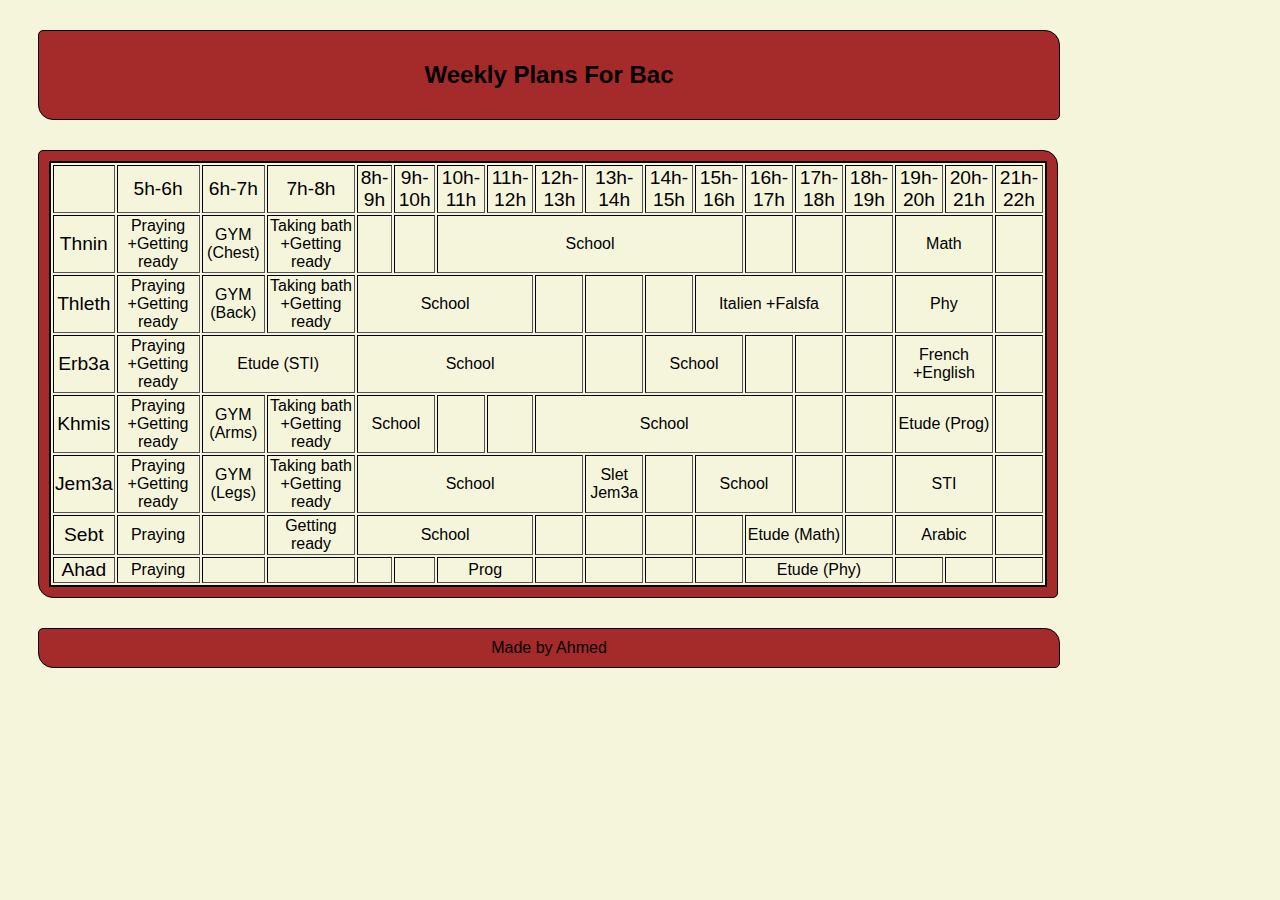
==== index.html @ 2d1a6930 "index.html" ====
<!DOCTYPE html>
<html lang="en">
<head>
    <meta charset="UTF-8">
    <meta name="viewport" content="width=device-width, initial-scale=1.0">
    <link rel="icon" href="icon.png">
    <link rel="apple-touch-icon" href="icon.png">
    <link rel="stylesheet" href="style.css">
    <title>Bac Plans</title>
</head>
<body>
    <div>
        <header><h2>Weekly Plans For Bac</h2></header>
        <section>
            <table border="1">
                <tr>
                    <td><big></big></td>
                    <td><big>5h-6h</big></td>
                    <td><big>6h-7h</big></td>
                    <td><big>7h-8h</big></td>
                    <td><big>8h-9h</big></td>
                    <td><big>9h-10h</big></td>
                    <td><big>10h-11h</big></td>
                    <td><big>11h-12h</big></td>
                    <td><big>12h-13h</big></td>
                    <td><big>13h-14h</big></td>
                    <td><big>14h-15h</big></td>
                    <td><big>15h-16h</big></td>
                    <td><big>16h-17h</big></td>
                    <td><big>17h-18h</big></td>
                    <td><big>18h-19h</big></td>
                    <td><big>19h-20h</big></td>
                    <td><big>20h-21h</big></td>
                    <td><big>21h-22h</big></td>
                </tr>
                <tr>
                    <td><big>Thnin</big></td>
                    <td>Praying +Getting ready</td>
                    <td>GYM (Chest)</td>
                    <td>Taking bath +Getting ready</td>
                    <td></td>
                    <td></td>
                    <td colspan="6">School</td>
                    <td></td>
                    <td></td>
                    <td></td>
                    <td colspan="2">Math</td>
                    <td></td>
                </tr>
                <tr>
                    <td><big>Thleth</big></td>
                    <td>Praying +Getting ready</td>
                    <td>GYM (Back)</td>
                    <td>Taking bath +Getting ready</td>
                    <td colspan="4">School</td>
                    <td></td>
                    <td></td>
                    <td></td>
                    <td colspan="3">Italien +Falsfa</td>
                    <td></td>
                    <td colspan="2">Phy</td>
                    <td></td>
                </tr>
                <tr>
                    <td><big>Erb3a</big></td>
                    <td>Praying +Getting ready</td>
                    <td colspan="2">Etude (STI)</td>
                    <td colspan="5">School</td>
                    <td></td>
                    <td colspan="2">School</td>
                    <td></td>
                    <td></td>
                    <td></td>
                    <td colspan="2">French +English</td>
                    <td></td>
                </tr>
                <tr>
                    <td><big>Khmis</big></td>
                    <td>Praying +Getting ready</td>
                    <td>GYM (Arms)</td>
                    <td>Taking bath +Getting ready</td>
                    <td colspan="2">School</td>
                    <td></td>
                    <td></td>
                    <td colspan="5">School</td>
                    <td></td>
                    <td></td>
                    <td colspan="2">Etude (Prog)</td>
                    <td></td>
                </tr>
                <tr>
                    <td><big>Jem3a</big></td>
                    <td>Praying +Getting ready</td>
                    <td>GYM (Legs)</td>
                    <td>Taking bath +Getting ready</td>
                    <td colspan="5">School</td>
                    <td>Slet Jem3a</td>
                    <td></td>
                    <td colspan="2">School</td>
                    <td></td>
                    <td></td>
                    <td colspan="2">STI</td>
                    <td></td>
                </tr>
                <tr>
                    <td><big>Sebt</big></td>
                    <td>Praying</td>
                    <td></td>
                    <td>Getting ready</td>
                    <td colspan="4">School</td>
                    <td></td>
                    <td></td>
                    <td></td>
                    <td></td>
                    <td colspan="2">Etude (Math)</td>
                    <td></td>
                    <td colspan="2">Arabic</td>
                    <td></td>
                </tr>
                <tr>
                    <td><big>Ahad</big></td>
                    <td>Praying</td>
                    <td></td>
                    <td></td>
                    <td></td>
                    <td></td>
                    <td colspan="2">Prog</td>
                    <td></td>
                    <td></td>
                    <td></td>
                    <td></td>
                    <td colspan="3">Etude (Phy)</td>
                    <td></td>
                    <td></td>
                    <td></td>
                </tr>
            </table>
        </section>
        <footer>Made by Ahmed </footer>
    </div>
</body>
</html>
---- style.css ----
body{
    background-color: beige;
    font-family: 'Segoe UI', Tahoma, Geneva, Verdana, sans-serif;
}
header{
    background: brown;
    border: 1px solid black;
    border-radius: 5px 15px;
    margin: 30px;
    padding: 10px;
    text-align: center;
    width: 1000px;
}
footer{
    background: brown;
    border: 1px solid black;
    border-radius: 5px 15px;
    margin: 30px;
    padding: 10px;
    text-align: center;
    width: 1000px;
}
section{
    background: brown;
    border: 1px solid black;
    border-radius: 5px 15px;
    margin: 30px;
    padding: 10px;
    text-align: center;
}
table{
    background: beige;
    border: 2px solid black;
    background-color: beige;
}
div{
    width: 1080px;
}
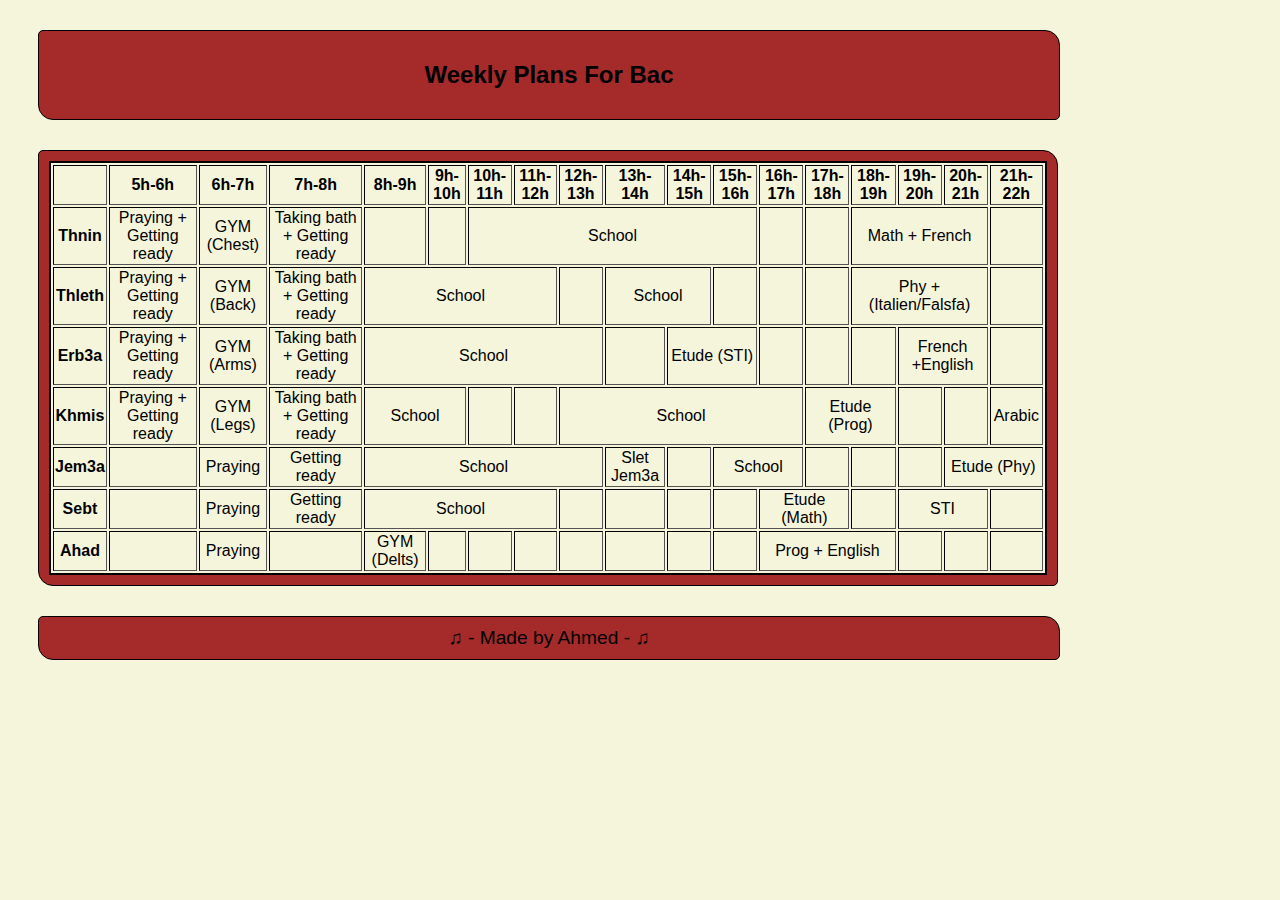
==== commit 39b98a34: "Update index.html" ====
--- a/index.html
+++ b/index.html
@@ -2,9 +2,9 @@
 <html lang="en">
 <head>
     <meta charset="UTF-8">
-    <meta name="viewport" content="width=device-width, initial-scale=1.0">
-    <link rel="icon" href="icon.png">
-    <link rel="apple-touch-icon" href="icon.png">
+    <meta name="viewport" content="width=device-width, initial-scale=1.0">
+    <link rel="icon" href="iconpic.jpg">
+    <link rel="apple-touch-icon" href="iconpic.jpg">
     <link rel="stylesheet" href="style.css">
     <title>Bac Plans</title>
 </head>
@@ -14,60 +14,60 @@
         <section>
             <table border="1">
                 <tr>
-                    <td><big></big></td>
-                    <td><big>5h-6h</big></td>
-                    <td><big>6h-7h</big></td>
-                    <td><big>7h-8h</big></td>
-                    <td><big>8h-9h</big></td>
-                    <td><big>9h-10h</big></td>
-                    <td><big>10h-11h</big></td>
-                    <td><big>11h-12h</big></td>
-                    <td><big>12h-13h</big></td>
-                    <td><big>13h-14h</big></td>
-                    <td><big>14h-15h</big></td>
-                    <td><big>15h-16h</big></td>
-                    <td><big>16h-17h</big></td>
-                    <td><big>17h-18h</big></td>
-                    <td><big>18h-19h</big></td>
-                    <td><big>19h-20h</big></td>
-                    <td><big>20h-21h</big></td>
-                    <td><big>21h-22h</big></td>
+                    <th></th>
+                    <th>5h-6h</th>
+                    <th>6h-7h</th>
+                    <th>7h-8h</th>
+                    <th>8h-9h</th>
+                    <th>9h-10h</th>
+                    <th>10h-11h</th>
+                    <th>11h-12h</th>
+                    <th>12h-13h</th>
+                    <th>13h-14h</th>
+                    <th>14h-15h</th>
+                    <th>15h-16h</th>
+                    <th>16h-17h</th>
+                    <th>17h-18h</th>
+                    <th>18h-19h</th>
+                    <th>19h-20h</th>
+                    <th>20h-21h</th>
+                    <th>21h-22h</th>
                 </tr>
                 <tr>
-                    <td><big>Thnin</big></td>
-                    <td>Praying +Getting ready</td>
+                    <th>Thnin</th>
+                    <td>Praying + Getting ready</td>
                     <td>GYM (Chest)</td>
-                    <td>Taking bath +Getting ready</td>
+                    <td>Taking bath + Getting ready</td>
                     <td></td>
                     <td></td>
                     <td colspan="6">School</td>
                     <td></td>
                     <td></td>
-                    <td></td>
-                    <td colspan="2">Math</td>
+                    <td colspan="3">Math + French</td>
                     <td></td>
                 </tr>
                 <tr>
-                    <td><big>Thleth</big></td>
-                    <td>Praying +Getting ready</td>
+                    <th>Thleth</th>
+                    <td>Praying + Getting ready</td>
                     <td>GYM (Back)</td>
-                    <td>Taking bath +Getting ready</td>
+                    <td>Taking bath + Getting ready</td>
                     <td colspan="4">School</td>
+                    <td></td>
+                    <td colspan="2">School</td>
                     <td></td>
                     <td></td>
                     <td></td>
-                    <td colspan="3">Italien +Falsfa</td>
-                    <td></td>
-                    <td colspan="2">Phy</td>
+                    <td colspan="3">Phy + (Italien/Falsfa)</td>
                     <td></td>
                 </tr>
                 <tr>
-                    <td><big>Erb3a</big></td>
-                    <td>Praying +Getting ready</td>
-                    <td colspan="2">Etude (STI)</td>
+                    <th>Erb3a</th>
+                    <td>Praying + Getting ready</td>
+                    <td>GYM (Arms)</td>
+                    <td>Taking bath + Getting ready</td>
                     <td colspan="5">School</td>
                     <td></td>
-                    <td colspan="2">School</td>
+                    <td colspan="2">Etude (STI)</td>
                     <td></td>
                     <td></td>
                     <td></td>
@@ -75,37 +75,37 @@
                     <td></td>
                 </tr>
                 <tr>
-                    <td><big>Khmis</big></td>
-                    <td>Praying +Getting ready</td>
-                    <td>GYM (Arms)</td>
-                    <td>Taking bath +Getting ready</td>
+                    <th>Khmis</th>
+                    <td>Praying + Getting ready</td>
+                    <td>GYM (Legs)</td>
+                    <td>Taking bath + Getting ready</td>
                     <td colspan="2">School</td>
                     <td></td>
                     <td></td>
                     <td colspan="5">School</td>
+                    <td colspan="2">Etude (Prog)</td>
                     <td></td>
                     <td></td>
-                    <td colspan="2">Etude (Prog)</td>
-                    <td></td>
+                    <td>Arabic</td>
                 </tr>
                 <tr>
-                    <td><big>Jem3a</big></td>
-                    <td>Praying +Getting ready</td>
-                    <td>GYM (Legs)</td>
-                    <td>Taking bath +Getting ready</td>
+                    <th>Jem3a</th>
+                    <td></td>
+                    <td>Praying</td>
+                    <td>Getting ready</td>
                     <td colspan="5">School</td>
                     <td>Slet Jem3a</td>
                     <td></td>
                     <td colspan="2">School</td>
                     <td></td>
                     <td></td>
-                    <td colspan="2">STI</td>
                     <td></td>
+                    <td colspan="2">Etude (Phy)</td>
                 </tr>
                 <tr>
-                    <td><big>Sebt</big></td>
+                    <th>Sebt</th>
+                    <td></td>
                     <td>Praying</td>
-                    <td></td>
                     <td>Getting ready</td>
                     <td colspan="4">School</td>
                     <td></td>
@@ -114,29 +114,30 @@
                     <td></td>
                     <td colspan="2">Etude (Math)</td>
                     <td></td>
-                    <td colspan="2">Arabic</td>
+                    <td colspan="2">STI</td>
                     <td></td>
                 </tr>
                 <tr>
-                    <td><big>Ahad</big></td>
+                    <th>Ahad</th>
+                    <td></td>
                     <td>Praying</td>
+                    <td></td>
+                    <td>GYM (Delts)</td>
                     <td></td>
                     <td></td>
                     <td></td>
                     <td></td>
-                    <td colspan="2">Prog</td>
                     <td></td>
                     <td></td>
                     <td></td>
-                    <td></td>
-                    <td colspan="3">Etude (Phy)</td>
+                    <td colspan="3">Prog + English</td>
                     <td></td>
                     <td></td>
                     <td></td>
                 </tr>
             </table>
         </section>
-        <footer>Made by Ahmed </footer>
+        <footer><big>♫ - Made by Ahmed - ♫</big></footer>
     </div>
 </body>
 </html>
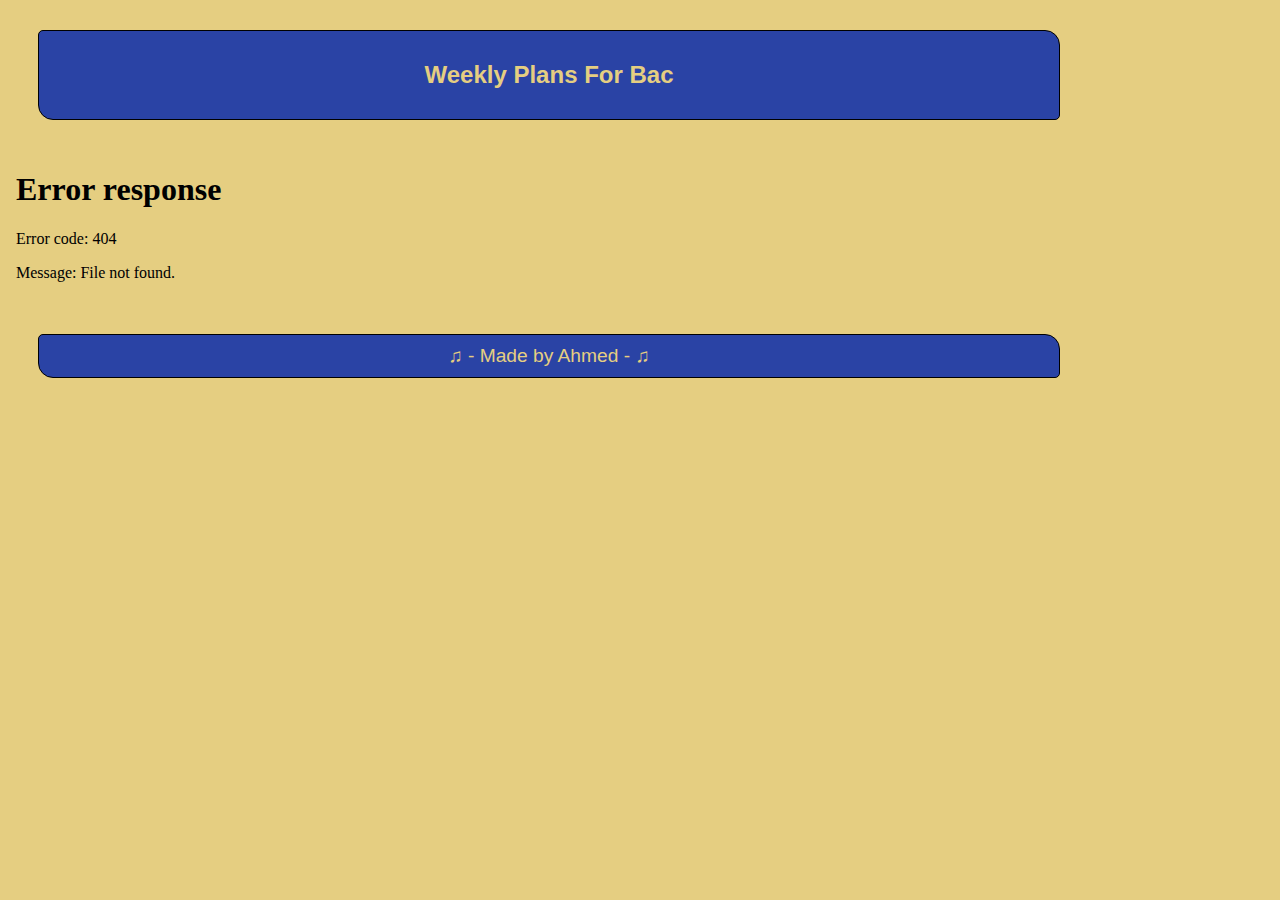
==== commit b772600d: "Update index.html" ====
--- a/index.html
+++ b/index.html
@@ -11,132 +11,7 @@
 <body>
     <div>
         <header><h2>Weekly Plans For Bac</h2></header>
-        <section>
-            <table border="1">
-                <tr>
-                    <th></th>
-                    <th>5h-6h</th>
-                    <th>6h-7h</th>
-                    <th>7h-8h</th>
-                    <th>8h-9h</th>
-                    <th>9h-10h</th>
-                    <th>10h-11h</th>
-                    <th>11h-12h</th>
-                    <th>12h-13h</th>
-                    <th>13h-14h</th>
-                    <th>14h-15h</th>
-                    <th>15h-16h</th>
-                    <th>16h-17h</th>
-                    <th>17h-18h</th>
-                    <th>18h-19h</th>
-                    <th>19h-20h</th>
-                    <th>20h-21h</th>
-                    <th>21h-22h</th>
-                </tr>
-                <tr>
-                    <th>Thnin</th>
-                    <td>Praying + Getting ready</td>
-                    <td>GYM (Chest)</td>
-                    <td>Taking bath + Getting ready</td>
-                    <td></td>
-                    <td></td>
-                    <td colspan="6">School</td>
-                    <td></td>
-                    <td></td>
-                    <td colspan="3">Math + French</td>
-                    <td></td>
-                </tr>
-                <tr>
-                    <th>Thleth</th>
-                    <td>Praying + Getting ready</td>
-                    <td>GYM (Back)</td>
-                    <td>Taking bath + Getting ready</td>
-                    <td colspan="4">School</td>
-                    <td></td>
-                    <td colspan="2">School</td>
-                    <td></td>
-                    <td></td>
-                    <td></td>
-                    <td colspan="3">Phy + (Italien/Falsfa)</td>
-                    <td></td>
-                </tr>
-                <tr>
-                    <th>Erb3a</th>
-                    <td>Praying + Getting ready</td>
-                    <td>GYM (Arms)</td>
-                    <td>Taking bath + Getting ready</td>
-                    <td colspan="5">School</td>
-                    <td></td>
-                    <td colspan="2">Etude (STI)</td>
-                    <td></td>
-                    <td></td>
-                    <td></td>
-                    <td colspan="2">French +English</td>
-                    <td></td>
-                </tr>
-                <tr>
-                    <th>Khmis</th>
-                    <td>Praying + Getting ready</td>
-                    <td>GYM (Legs)</td>
-                    <td>Taking bath + Getting ready</td>
-                    <td colspan="2">School</td>
-                    <td></td>
-                    <td></td>
-                    <td colspan="5">School</td>
-                    <td colspan="2">Etude (Prog)</td>
-                    <td></td>
-                    <td></td>
-                    <td>Arabic</td>
-                </tr>
-                <tr>
-                    <th>Jem3a</th>
-                    <td></td>
-                    <td>Praying</td>
-                    <td>Getting ready</td>
-                    <td colspan="5">School</td>
-                    <td>Slet Jem3a</td>
-                    <td></td>
-                    <td colspan="2">School</td>
-                    <td></td>
-                    <td></td>
-                    <td></td>
-                    <td colspan="2">Etude (Phy)</td>
-                </tr>
-                <tr>
-                    <th>Sebt</th>
-                    <td></td>
-                    <td>Praying</td>
-                    <td>Getting ready</td>
-                    <td colspan="4">School</td>
-                    <td></td>
-                    <td></td>
-                    <td></td>
-                    <td></td>
-                    <td colspan="2">Etude (Math)</td>
-                    <td></td>
-                    <td colspan="2">STI</td>
-                    <td></td>
-                </tr>
-                <tr>
-                    <th>Ahad</th>
-                    <td></td>
-                    <td>Praying</td>
-                    <td></td>
-                    <td>GYM (Delts)</td>
-                    <td></td>
-                    <td></td>
-                    <td></td>
-                    <td></td>
-                    <td></td>
-                    <td></td>
-                    <td></td>
-                    <td colspan="3">Prog + English</td>
-                    <td></td>
-                    <td></td>
-                    <td></td>
-                </tr>
-            </table>
-        </section>
+        <iframe src="tab.html" frameborder="0"></iframe>
         <footer><big>♫ - Made by Ahmed - ♫</big></footer>
     </div>
 </body>
--- a/style.css
+++ b/style.css
@@ -1,18 +1,10 @@
 body{
-    background-color: beige;
+    background-color: rgb(229, 206, 129);
     font-family: 'Segoe UI', Tahoma, Geneva, Verdana, sans-serif;
 }
-header{
-    background: brown;
-    border: 1px solid black;
-    border-radius: 5px 15px;
-    margin: 30px;
-    padding: 10px;
-    text-align: center;
-    width: 1000px;
-}
-footer{
-    background: brown;
+header,footer{
+    background: rgb(42, 67, 165);
+    color: rgb(229, 206, 129);
     border: 1px solid black;
     border-radius: 5px 15px;
     margin: 30px;
@@ -21,7 +13,7 @@
     width: 1000px;
 }
 section{
-    background: brown;
+    background: rgb(42, 67, 165);
     border: 1px solid black;
     border-radius: 5px 15px;
     margin: 30px;
@@ -29,9 +21,9 @@
     text-align: center;
 }
 table{
-    background: beige;
+    background: rgb(229, 206, 129);
     border: 2px solid black;
-    background-color: beige;
+    background-color: rgb(229, 206, 129);
 }
 div{
     width: 1080px;
